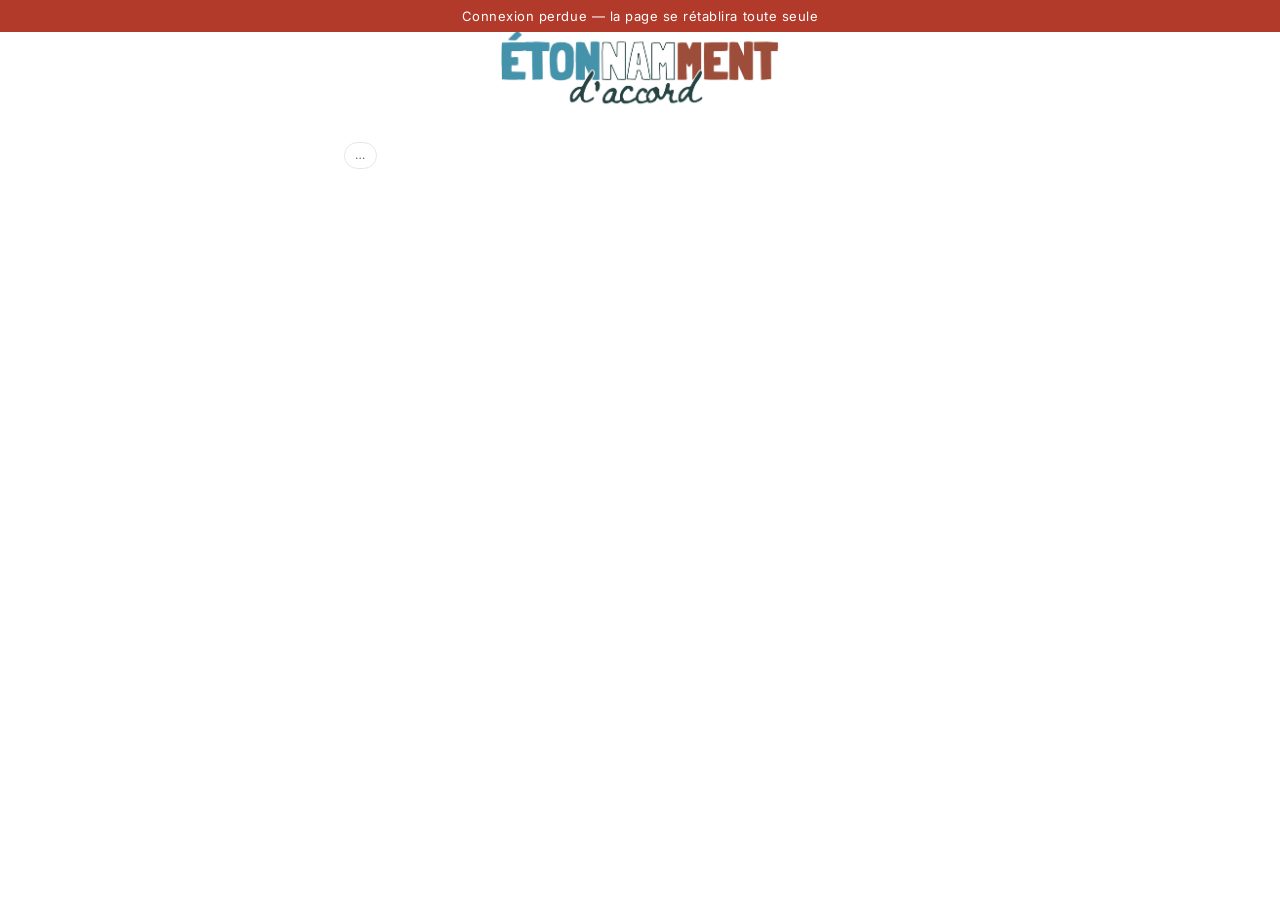
==== app/index.html @ 143c8925 "Use the real closing questions Annexe B, as supplied: four questions, three of them open. My five dr" ====
<!DOCTYPE html>
<html lang="fr">
<head>
  <meta charset="UTF-8" />
  <meta name="viewport" content="width=device-width, initial-scale=1.0" />
  <title>Étonnamment d'accord</title>
  <meta name="robots" content="noindex, nofollow" />

  <link rel="icon" type="image/png" sizes="32x32" href="assets/favicon-32.png" />
  <link rel="icon" type="image/png" sizes="64x64" href="assets/favicon-64.png" />
  <link rel="apple-touch-icon" href="assets/apple-touch-icon.png" />

  <link rel="preconnect" href="https://fonts.googleapis.com" />
  <link rel="preconnect" href="https://fonts.gstatic.com" crossorigin />
  <link href="https://fonts.googleapis.com/css2?family=Inter:wght@400;500;600&family=Londrina+Solid:wght@300;900&display=swap" rel="stylesheet" />
  <link rel="stylesheet" href="shared/base.css" />

  <style>
    .logo { width: min(60vw, 280px); height: auto; display: block; margin: 0 auto 28px; }
    .panel { display: none; }
    .panel.is-active { display: block; }
    .stage-name {
      display: inline-block;
      font-size: 12px;
      letter-spacing: .1em;
      text-transform: uppercase;
      color: var(--ink-muted);
      border: 1px solid var(--line);
      border-radius: 999px;
      padding: 3px 10px;
      margin-bottom: 16px;
    }
    .closed {
      border-left: 3px solid var(--accent);
      padding-left: 14px;
      color: var(--ink-muted);
    }

    /* ---- mission d'entrée ---- */
    .progress { height: 3px; background: var(--line); border-radius: 2px; margin-bottom: 20px; }
    .progress span { display: block; height: 100%; background: var(--accent); border-radius: 2px; transition: width .25s ease; }
    .step { font-size: 13px; letter-spacing: .08em; text-transform: uppercase; margin: 0 0 8px; }
    #qtext { font-size: clamp(22px, 5vw, 30px); line-height: 1.25; margin-bottom: 24px; }

    .options { display: grid; gap: 10px; }
    /* Cibles tactiles généreuses : on répond debout, en tenant son manteau. */
    .options button { text-align: left; padding: 16px 18px; font-size: 17px; }

    .nav { display: flex; align-items: center; gap: 14px; margin-top: 22px; min-height: 40px; }
    .nav button { padding: 8px 14px; font-size: 15px; }
    #prev[hidden] { display: none; }
    .saved { font-size: 14px; }

    /* ---- îlot ---- */
    .island-badge {
      position: fixed;
      right: 14px; bottom: 14px;
      z-index: 40;
      background: var(--accent);
      border-color: var(--accent);
      color: #fff;
      border-radius: 999px;
      padding: 10px 18px;
      font-size: 15px;
      box-shadow: 0 2px 10px rgba(0,0,0,.16);
    }
    .island-badge strong { font-size: 18px; margin-left: 4px; }
    .island-badge[hidden] { display: none; }

    .island-big {
      font-family: "Londrina Solid", sans-serif;
      font-weight: 900;
      font-size: clamp(96px, 40vw, 220px);
      line-height: 1;
      color: var(--accent);
      margin: 8px 0 16px;
    }
    .consigne {
      font-size: clamp(19px, 4.4vw, 26px);
      line-height: 1.35;
      border-left: 3px solid var(--accent);
      padding-left: 14px;
      margin: 18px 0 24px;
    }

    /* ---- propositions ---- */
    .prop {
      border: 1px solid var(--line);
      border-radius: var(--radius);
      padding: 16px;
      margin: 16px 0;
    }
    .prop h2 { font-size: 18px; margin-bottom: 12px; }
    .prop label { display: block; font-size: 14px; color: var(--ink-muted); margin: 12px 0 4px; }
    .prop input, .prop textarea {
      width: 100%;
      font: inherit;
      padding: 10px 12px;
      border: 1px solid var(--line);
      border-radius: 8px;
      background: #fff;
      color: var(--ink);
    }
    .prop textarea { min-height: 88px; resize: vertical; }
    .prop input:focus, .prop textarea:focus { outline: 2px solid var(--accent); outline-offset: -1px; }
    .prop-foot {
      display: flex; align-items: center; justify-content: space-between;
      gap: 12px; margin-top: 14px;
    }
    .count { font-size: 13px; color: var(--ink-muted); font-variant-numeric: tabular-nums; }
    .count.over { color: var(--warn); font-weight: 600; }
    .prop-state { font-size: 13px; color: var(--ink-muted); }
    .prop.locked { opacity: .7; }
    .prop.locked input, .prop.locked textarea { background: #FAFAF8; }

    /* ---- Vote (spec §1.5) ----
       Une carte à la fois. Le pouce doit atteindre les quatre boutons sans
       que l'énoncé sorte de l'écran : la carte grandit, la pile ne défile pas. */
    .vote-progress {
      display: flex;
      justify-content: space-between;
      align-items: baseline;
      font-size: 14px;
      color: var(--ink-muted);
      margin-bottom: 10px;
    }
    .card {
      border: 1px solid var(--line);
      border-radius: var(--radius);
      padding: 24px 20px;
      min-height: 190px;
      display: flex;
      align-items: center;
      justify-content: center;
      text-align: center;
      font-size: clamp(19px, 4.6vw, 24px);
      line-height: 1.35;
    }
    .vote-actions {
      display: grid;
      grid-template-columns: 1fr 1fr;
      gap: 10px;
      margin-top: 16px;
    }
    .vote-actions button { padding: 16px 12px; font-weight: 500; }
    /* « Passer » ne doit pas se cliquer par réflexe : il traverse la grille,
       en retrait, sous les trois avis. */
    .vote-actions .skip {
      grid-column: 1 / -1;
      color: var(--ink-muted);
      border-style: dashed;
    }
    .vote-note { margin-top: 14px; font-size: 14px; }

    /* ---- Clôture ----
       Les cinq questions tiennent sur un écran. À 21h15 les gens ont leur
       manteau sur le bras : un questionnaire qui défile ne se finit pas. */
    .fq { margin: 0 0 22px; }
    .fq-text { font-size: 16px; margin-bottom: 8px; }
    .fq-options { display: flex; flex-wrap: wrap; gap: 8px; }
    .fq-options button { padding: 9px 14px; }
    .fq textarea {
      width: 100%;
      font: inherit;
      min-height: 76px;
      padding: 10px 12px;
      border: 1px solid var(--line);
      border-radius: 8px;
      background: #fff;
      color: var(--ink);
      resize: vertical;
    }
    .fq textarea:focus { outline: 2px solid var(--accent); outline-offset: -1px; }
    .fq .count { font-size: 13px; color: var(--ink-muted); }
    #fbSend { margin-top: 4px; }
  </style>
</head>
<body>
  <div class="conn" id="conn"></div>

  <!-- Exigence §1.4 : le numéro d'îlot reste accessible depuis TOUS les
       écrans, pas seulement pendant la phase « îlots ». Quelqu'un qui revient
       des toilettes à 20h30 doit le retrouver sans naviguer. -->
  <button class="island-badge" id="islandBadge" hidden type="button">
    Îlot <strong id="islandBadgeN"></strong>
  </button>

  <main class="wrap">
    <img class="logo" src="assets/Main_Logo.png" alt="Étonnamment d'accord" />

    <span class="stage-name" id="stageName">…</span>

    <!-- Étape 1 de la spec : chaque panneau n'est qu'une coquille. Le contenu
         réel arrive aux étapes suivantes. Ce qu'on vérifie ici, c'est que le
         bon panneau s'affiche et qu'il change sans rechargement. -->

    <section class="panel" data-stage="accueil">
      <h1>Bienvenue</h1>
      <p>La soirée va commencer. Gardez cette page ouverte&nbsp;: elle se mettra à jour toute seule.</p>
    </section>

    <section class="panel" data-stage="mission">
      <p class="closed" data-when-closed="entry_open">La mission d'entrée est fermée pour le moment.</p>

      <div id="mission" hidden>
        <div class="progress"><span id="progressBar"></span></div>
        <p class="step muted" id="step"></p>
        <h1 id="qtext"></h1>
        <div class="options" id="options"></div>
        <div class="nav">
          <button id="prev" type="button">Retour</button>
          <span class="saved muted" id="saved"></span>
        </div>
      </div>

      <div id="missionDone" hidden>
        <h1>C'est noté</h1>
        <p>Merci. Gardez cette page ouverte&nbsp;: la suite s'affichera ici.</p>
      </div>
    </section>

    <section class="panel" data-stage="consigne">
      <h1>Trouvez quelqu'un qui…</h1>
      <p id="consigne" class="consigne"></p>
      <p class="muted">Puis rejoignez votre îlot.</p>
    </section>

    <section class="panel" data-stage="ilots">
      <p class="step muted">Votre îlot</p>
      <div class="island-big" id="islandBig">—</div>
      <p class="muted" id="islandHint">Rejoignez la table qui porte ce numéro.</p>
    </section>

    <section class="panel" data-stage="propositions">
      <h1>Vos propositions</h1>
      <p class="closed" data-when-closed="propositions_open">La saisie n'est pas encore ouverte.</p>
      <div id="propsWrap" hidden>
        <p class="muted">
          Deux propositions pour votre îlot. N'importe qui à votre table peut
          les écrire ou les corriger — le texte se synchronise entre vos
          téléphones.
        </p>
        <div id="props"></div>
      </div>
    </section>

    <section class="panel" data-stage="vote">
      <h1>Vote</h1>
      <p class="closed" data-when-closed="vote_open">Le vote n'est pas encore ouvert.</p>

      <div id="voteWrap" hidden>
        <div class="vote-progress">
          <span id="voteCount"></span>
          <span class="saved muted" id="voteSaved"></span>
        </div>
        <div class="card" id="voteCard"></div>
        <div class="vote-actions">
          <button type="button" data-vote="agree">D'accord</button>
          <button type="button" data-vote="disagree">Pas d'accord</button>
          <button type="button" data-vote="neutral">Motus</button>
          <button type="button" class="skip" data-vote="skip">Passer</button>
        </div>
        <p class="vote-note muted">
          «&nbsp;Motus&nbsp;» compte comme un avis neutre. «&nbsp;Passer&nbsp;»
          retire la carte sans compter.
        </p>
      </div>

      <div id="voteDone" hidden>
        <h2>Vous avez tout vu</h2>
        <p class="muted">Merci. Regardez l'écran&nbsp;: les résultats arrivent.</p>
      </div>
    </section>

    <section class="panel" data-stage="resultats">
      <h1>Regardez l'écran</h1>
      <p class="muted">Les résultats sont projetés dans la salle.</p>
    </section>

    <section class="panel" data-stage="cloture">
      <h1>Avant de partir</h1>
      <p class="closed" data-when-closed="feedback_open">Le questionnaire n'est pas encore ouvert.</p>

      <div id="fbWrap" hidden>
        <p class="muted">
          Quatre questions, deux minutes. Répondez à ce que vous voulez —
          rien n'est obligatoire. Vos réponses restent anonymes.
        </p>
        <div id="fbQuestions"></div>
        <button id="fbSend" type="button">Envoyer</button>
        <p class="saved muted" id="fbState"></p>
      </div>

      <div id="fbDone" hidden>
        <h2>Merci</h2>
        <p class="muted">
          C'est envoyé. Bonne soirée — et à bientôt sur
          <a href="https://etonnamment.fr">etonnamment.fr</a>.
        </p>
      </div>
    </section>
  </main>

  <script src="shared/pocketbase.umd.js"></script>
  <script src="shared/questions.js"></script>
  <script src="shared/app.js"></script>
  <script>
    var conn = document.getElementById('conn');
    var stageName = document.getElementById('stageName');
    var panels = Array.prototype.slice.call(document.querySelectorAll('.panel'));

    App.onStatus(function (status) {
      conn.dataset.status = status;
      conn.textContent = status === 'offline'
        ? 'Connexion perdue — la page se rétablira toute seule'
        : 'Connexion…';
    });

    App.onSession(function (s) {
      stageName.textContent = s.stage;

      panels.forEach(function (p) {
        p.classList.toggle('is-active', p.dataset.stage === s.stage);
      });

      // Un panneau peut être l'écran courant tout en étant fermé à l'écriture :
      // `stage` dit où l'on est, les booléens disent ce qui est permis (spec §3).
      document.querySelectorAll('[data-when-closed]').forEach(function (el) {
        el.hidden = s[el.dataset.whenClosed] === true;
      });

      /* Ce qui NE dépend pas de l'îlot est traité ici, en dehors de la
       * relecture de la fiche participant. Ces deux ouvertures y étaient
       * imbriquées : elles n'arrivaient donc que si `refreshParticipant()`
       * aboutissait, et son `.catch` avale les erreurs en silence. Un
       * hoquet de réseau à 21h15 et le questionnaire de clôture ne
       * s'affichait plus du tout, jusqu'au prochain changement de session —
       * que la régie peut mettre vingt minutes à provoquer. */
      if (s.vote_open && !voteLoaded && App.participant) {
        loadVote().then(watchVote);
      }
      // On construit le questionnaire même sans compte : mieux vaut des
      // questions à l'écran qu'un panneau vide. L'envoi, lui, exige le compte.
      if (s.feedback_open) openFeedback();

      // La régie peut déplacer quelqu'un d'îlot à la main : à chaque
      // changement de session on relit sa fiche, pour que le numéro affiché
      // sur le téléphone suive sans qu'on ait à recharger.
      if (App.participant) {
        App.refreshParticipant()
          .then(function (me) {
            if (!me) return;
            var moved = me.island !== myIsland;
            setIsland(me.island);
            if (moved) { propsBuilt = false; propRecords = []; }
            if (s.propositions_open && myIsland > 0) {
              propsWrap.hidden = false;
              loadProps().then(watchProps);
            }
          })
          .catch(function () { /* on garde le dernier numéro connu */ });
      }
    });

    /* ---- Mission d'entrée -------------------------------------------------
     * Une question par écran. Chaque réponse part immédiatement : si quelqu'un
     * abandonne à Q5, les quatre premières sont déjà en base (spec §1.2).
     * On reprend là où le participant s'était arrêté. */
    var missionEl = document.getElementById('mission');
    var doneEl = document.getElementById('missionDone');
    var qtext = document.getElementById('qtext');
    var optionsEl = document.getElementById('options');
    var stepEl = document.getElementById('step');
    var barEl = document.getElementById('progressBar');
    var prevBtn = document.getElementById('prev');
    var savedEl = document.getElementById('saved');

    var answers = {};   // question -> choice
    var index = 0;
    var ready = false;

    function firstUnanswered() {
      for (var i = 0; i < QUESTIONS.length; i++) {
        if (!answers[QUESTIONS[i].key]) return i;
      }
      return QUESTIONS.length;
    }

    function renderMission() {
      if (!ready) return;

      if (index >= QUESTIONS.length) {
        missionEl.hidden = true;
        doneEl.hidden = false;
        return;
      }
      missionEl.hidden = false;
      doneEl.hidden = true;

      var q = QUESTIONS[index];
      stepEl.textContent = 'Question ' + (index + 1) + ' sur ' + QUESTIONS.length;
      barEl.style.width = Math.round((index / QUESTIONS.length) * 100) + '%';
      qtext.textContent = q.text;
      prevBtn.hidden = index === 0;

      optionsEl.textContent = '';
      q.options.forEach(function (opt) {
        var b = document.createElement('button');
        b.type = 'button';
        b.textContent = opt.label;
        b.setAttribute('aria-pressed', String(answers[q.key] === opt.key));
        b.addEventListener('click', function () { choose(q, opt); });
        optionsEl.appendChild(b);
      });
    }

    function choose(q, opt) {
      answers[q.key] = opt.key;

      // On avance tout de suite. L'écriture réseau ne doit jamais faire
      // attendre quelqu'un debout dans un hall : en cas d'échec elle part
      // dans la file et sera rejouée (spec §7).
      App.saveAnswer(q.key, opt.key).then(function () {
        savedEl.textContent = App.pendingWrites
          ? App.pendingWrites + ' réponse(s) en attente d’envoi'
          : '';
      });

      index++;
      renderMission();

      if (index >= QUESTIONS.length) finish();
    }

    function finish() {
      App.pb.collection('participants')
        .update(App.participant.id, { entry_done: true })
        .catch(function (e) { console.warn('entry_done non enregistré', e); });

      // L'affectation est calculée par le serveur, dans une transaction : deux
      // personnes qui terminent en même temps ne peuvent pas déséquilibrer les
      // îlots (spec §5). Idempotent, donc sans risque à réessayer.
      App.assignIsland()
        .then(function (r) { setIsland(r.island); })
        .catch(function (e) { console.warn('îlot non attribué', e); });
    }

    /* ---- Îlot ------------------------------------------------------------ */
    var islandBadge = document.getElementById('islandBadge');
    var islandBadgeN = document.getElementById('islandBadgeN');
    var islandBig = document.getElementById('islandBig');
    var consigneEl = document.getElementById('consigne');
    var myIsland = 0;

    function setIsland(n) {
      myIsland = n || 0;
      islandBadge.hidden = !(myIsland > 0);
      islandBadgeN.textContent = myIsland || '';
      islandBig.textContent = myIsland || '—';
    }

    // Appuyer sur la pastille amène à l'écran d'îlot en grand.
    islandBadge.addEventListener('click', function () {
      panels.forEach(function (p) {
        p.classList.toggle('is-active', p.dataset.stage === 'ilots');
      });
    });

    /* La consigne de rencontre est calculée côté client, sans rien stocker :
     * on tire Q2 ou Q6 et on affiche la réponse donnée (spec §6.2). */
    function renderConsigne() {
      var pool = CONSIGNE_QUESTIONS.filter(function (k) { return answers[k]; });
      if (!pool.length) {
        consigneEl.textContent = '…a répondu autrement que vous.';
        return;
      }
      var key = pool[Math.floor(Math.random() * pool.length)];
      var q = questionByKey(key);
      var chosen = q.options.filter(function (o) { return o.key === answers[key]; })[0];
      consigneEl.textContent = '…a répondu « ' + (chosen ? chosen.label : '?') +
        ' » comme vous à : ' + q.text;
    }

    function questionByKey(key) {
      for (var i = 0; i < QUESTIONS.length; i++) {
        if (QUESTIONS[i].key === key) return QUESTIONS[i];
      }
      return null;
    }

    prevBtn.addEventListener('click', function () {
      if (index > 0) { index--; renderMission(); }
    });

    App.ensureParticipant()
      .then(function (me) {
        setIsland(me.island);
        return App.loadAnswers();
      })
      .then(function (existing) {
        answers = existing;
        index = firstUnanswered();
        ready = true;
        renderMission();
        renderConsigne();
        App.flushQueue();

        // Déjà arrivé au bout lors d'une visite précédente mais sans îlot
        // (mission finie hors ligne, ou hook indisponible) : on rattrape.
        if (index >= QUESTIONS.length && !myIsland) {
          App.assignIsland()
            .then(function (r) { setIsland(r.island); })
            .catch(function () { /* la régie peut toujours affecter à la main */ });
        }
      })
      .catch(function (err) {
        console.error('identité impossible', err);
        stepEl.textContent = '';
        qtext.textContent = 'Connexion impossible';
        optionsEl.textContent = '';
        missionEl.hidden = false;
        savedEl.textContent = 'Rechargez la page dans un instant.';
      });

    /* ---- Propositions -----------------------------------------------------
     * Pas de rôle « rapporteur » (spec §6.1) : tout l'îlot peut écrire. Deux
     * téléphones sur la même proposition, c'est donc normal — d'où la
     * synchronisation en direct, et la règle de ne jamais écraser un champ
     * que quelqu'un est en train de remplir. */
    var MAX_DESC = 300;
    var PROP_SLOTS = 2;

    var propsWrap = document.getElementById('propsWrap');
    var propsEl = document.getElementById('props');
    var propRecords = [];        // enregistrements de mon îlot
    var propsBuilt = false;
    var saveTimers = {};

    function propFields(slot) {
      return {
        problem: document.getElementById('p' + slot + 'problem'),
        description: document.getElementById('p' + slot + 'desc'),
        effect: document.getElementById('p' + slot + 'effect'),
        count: document.getElementById('p' + slot + 'count'),
        state: document.getElementById('p' + slot + 'state'),
        box: document.getElementById('p' + slot + 'box')
      };
    }

    function buildProps() {
      if (propsBuilt) return;
      propsBuilt = true;
      propsEl.textContent = '';

      for (var s = 0; s < PROP_SLOTS; s++) {
        var box = document.createElement('div');
        box.className = 'prop';
        box.id = 'p' + s + 'box';
        box.innerHTML =
          '<h2>Proposition ' + (s + 1) + '</h2>' +
          '<label for="p' + s + 'problem">Le problème visé</label>' +
          '<input id="p' + s + 'problem" type="text" maxlength="200" />' +
          '<label for="p' + s + 'desc">La proposition, en deux phrases</label>' +
          '<textarea id="p' + s + 'desc" maxlength="' + MAX_DESC + '"></textarea>' +
          '<label for="p' + s + 'effect">L’effet attendu</label>' +
          '<input id="p' + s + 'effect" type="text" maxlength="200" />' +
          '<div class="prop-foot">' +
            '<span class="prop-state" id="p' + s + 'state"></span>' +
            '<span class="count" id="p' + s + 'count"></span>' +
          '</div>';
        propsEl.appendChild(box);
      }

      for (var i = 0; i < PROP_SLOTS; i++) bindProp(i);
    }

    function bindProp(slot) {
      var f = propFields(slot);

      function onInput() {
        var len = f.description.value.length;
        f.count.textContent = len + ' / ' + MAX_DESC;
        f.count.classList.toggle('over', len >= MAX_DESC);

        // Débounce : on écrit pendant qu'on tape, mais pas à chaque lettre.
        if (saveTimers[slot]) clearTimeout(saveTimers[slot]);
        f.state.textContent = 'modification en cours…';
        saveTimers[slot] = setTimeout(function () { saveProp(slot); }, 800);
      }

      [f.problem, f.description, f.effect].forEach(function (el) {
        el.addEventListener('input', onInput);
      });
    }

    function saveProp(slot) {
      var f = propFields(slot);
      var data = {
        island: myIsland,
        problem: f.problem.value,
        description: f.description.value,
        effect: f.effect.value
      };
      var existing = propRecords[slot];

      var op = existing
        ? App.pb.collection('propositions').update(existing.id, data)
        : App.pb.collection('propositions').create(
            Object.assign({ status: 'draft' }, data));

      return op.then(function (rec) {
        propRecords[slot] = rec;
        f.state.textContent = 'enregistré';
      }).catch(function (e) {
        f.state.textContent = 'non enregistré — la saisie est peut-être fermée';
        console.warn('proposition non enregistrée', e);
      });
    }

    function fillProp(slot, rec) {
      var f = propFields(slot);
      if (!f.problem) return;

      // Ne jamais écraser le champ que quelqu'un est en train de remplir :
      // deux personnes du même îlot peuvent écrire en même temps.
      [['problem', f.problem], ['description', f.description], ['effect', f.effect]]
        .forEach(function (pair) {
          var el = pair[1];
          if (document.activeElement === el) return;
          var v = rec ? (rec[pair[0]] || '') : '';
          if (el.value !== v) el.value = v;
        });

      var locked = rec && rec.status !== 'draft';
      f.box.classList.toggle('locked', !!locked);
      [f.problem, f.description, f.effect].forEach(function (el) { el.disabled = !!locked; });

      f.count.textContent = f.description.value.length + ' / ' + MAX_DESC;
      f.state.textContent = !rec ? ''
        : rec.status === 'validated' ? 'retenue par la régie'
        : rec.status === 'rejected' ? 'écartée'
        : 'enregistré';
    }

    function loadProps() {
      if (!(myIsland > 0)) return Promise.resolve();
      return App.pb.collection('propositions').getFullList({
        filter: 'island = ' + myIsland,
        sort: 'created',
        requestKey: null
      }).then(function (rows) {
        propRecords = rows.slice(0, PROP_SLOTS);
        buildProps();
        for (var s = 0; s < PROP_SLOTS; s++) fillProp(s, propRecords[s]);
      }).catch(function (e) {
        console.warn('propositions illisibles', e);
      });
    }

    var propsSubscribed = false;
    function watchProps() {
      if (propsSubscribed) return;
      propsSubscribed = true;
      App.pb.collection('propositions').subscribe('*', function () {
        loadProps();
      }).catch(function (e) { console.warn('abonnement propositions refusé', e); });
    }

    /* ---- Vote -------------------------------------------------------------
     * Une pile de cartes, une carte à la fois, quatre issues. `skip` est
     * enregistré comme les autres pour ne pas re-servir la carte (spec §6.3),
     * mais il est exclu des agrégats côté vue.
     *
     * L'ordre des cartes est propre à chaque participant. Deux raisons : les
     * énoncés ne se remplissent pas tous par le début, et personne ne voit ses
     * voisins voter dans le même ordre.
     *
     * L'ordre vient d'une clé calculée par carte, hash(id du participant + id
     * de l'énoncé), et non d'un mélange de la liste. C'est ce qui le rend
     * stable : un rechargement ne rebat pas la pile, et surtout, un énoncé
     * validé par la régie APRÈS l'ouverture du vote vient s'insérer à sa place
     * sans déplacer les cartes déjà vues. Un mélange par graine, lui, change
     * toute la permutation dès que la liste s'allonge. */
    var voteWrap = document.getElementById('voteWrap');
    var voteDone = document.getElementById('voteDone');
    var voteCard = document.getElementById('voteCard');
    var voteCount = document.getElementById('voteCount');
    var voteSaved = document.getElementById('voteSaved');
    var voteBtns = Array.prototype.slice.call(
      document.querySelectorAll('[data-vote]'));

    var statements = [];      // tous les énoncés actifs, dans l'ordre du participant
    var myVotes = {};         // statement id -> valeur déjà émise
    var voteLoaded = false;

    // Générateur déterministe : même participant, même ordre, à chaque visite.
    function seedFrom(str) {
      var h = 2166136261;
      for (var i = 0; i < str.length; i++) {
        h ^= str.charCodeAt(i);
        h = Math.imul(h, 16777619);
      }
      return h >>> 0;
    }

    function orderFor(list, meId) {
      return list.slice().sort(function (a, b) {
        var ka = seedFrom(meId + a.id), kb = seedFrom(meId + b.id);
        // Égalité de hash : on retombe sur l'id, pour un ordre total.
        return ka - kb || (a.id < b.id ? -1 : 1);
      });
    }

    function pending() {
      return statements.filter(function (st) { return !myVotes[st.id]; });
    }

    function renderVote() {
      if (!voteLoaded) return;

      var left = pending();
      var seen = statements.length - left.length;

      voteWrap.hidden = left.length === 0;
      voteDone.hidden = left.length !== 0;

      if (!left.length) return;

      voteCard.textContent = left[0].text;
      voteCount.textContent = (seen + 1) + ' / ' + statements.length;
      voteBtns.forEach(function (b) { b.disabled = false; });
    }

    function castVote(value) {
      var left = pending();
      if (!left.length) return;
      var st = left[0];

      // On avance tout de suite : l'écriture peut partir en file, la carte
      // suivante ne doit jamais attendre le réseau (spec §7).
      myVotes[st.id] = value;
      voteBtns.forEach(function (b) { b.disabled = true; });
      renderVote();

      App.saveVote(st.id, value).then(function () {
        voteSaved.textContent = App.pendingWrites
          ? App.pendingWrites + ' en attente d’envoi'
          : '';
      });
    }

    voteBtns.forEach(function (b) {
      b.addEventListener('click', function () { castVote(b.dataset.vote); });
    });

    function loadVote() {
      return Promise.all([App.loadStatements(), App.loadVotes()])
        .then(function (r) {
          var me = App.participant;
          statements = orderFor(r[0], me ? me.id : 'x');
          myVotes = r[1];
          voteLoaded = true;
          renderVote();
        })
        .catch(function (e) {
          // `statements` n'est lisible que si vote_open est vrai : avant
          // l'ouverture, cet échec est normal et silencieux.
          console.warn('énoncés illisibles', e);
        });
    }

    /* La régie peut valider une proposition après l'ouverture du vote. On
     * relit la liste, en gardant l'ordre déjà tiré pour les cartes connues :
     * le nouvel énoncé s'insère, la pile en cours ne se rebat pas. */
    var voteSubscribed = false;
    function watchVote() {
      if (voteSubscribed) return;
      voteSubscribed = true;
      App.pb.collection('statements').subscribe('*', function () {
        loadVote();
      }).catch(function (e) { console.warn('abonnement énoncés refusé', e); });
    }

    /* ---- Clôture ----------------------------------------------------------
     * Les questions de l'annexe B sur un seul écran. Un seul enregistrement
     * par participant, `answers` en json.
     *
     * Deux filets plutôt qu'un : chaque réponse part dès qu'elle est donnée,
     * ET le bouton « Envoyer » renvoie l'objet complet. Quelqu'un qui répond à
     * trois questions puis s'en va laisse donc trois réponses en base plutôt
     * que rien — c'est le même choix qu'à la mission d'entrée, et à 21h15 il
     * compte davantage : une partie de la salle est déjà debout. */
    var fbWrap = document.getElementById('fbWrap');
    var fbDone = document.getElementById('fbDone');
    var fbQuestions = document.getElementById('fbQuestions');
    var fbSend = document.getElementById('fbSend');
    var fbState = document.getElementById('fbState');

    var fbAnswers = {};
    var fbBuilt = false;
    var fbTimer = null;

    function fbSave(immediate) {
      if (fbTimer) { clearTimeout(fbTimer); fbTimer = null; }
      var go = function () {
        fbState.textContent = 'enregistrement…';
        return App.saveFeedback(fbAnswers).then(function () {
          fbState.textContent = App.pendingWrites
            ? 'en attente de réseau — ne fermez pas cette page'
            : 'enregistré';
        });
      };
      if (immediate) return go();
      // Le texte libre s'écrit lettre par lettre : on attend une pause.
      fbTimer = setTimeout(go, 800);
      return Promise.resolve();
    }

    function buildFeedback() {
      if (fbBuilt) return;
      fbBuilt = true;

      FEEDBACK.forEach(function (q) {
        var box = document.createElement('div');
        box.className = 'fq';

        var text = document.createElement('div');
        text.className = 'fq-text';
        text.textContent = q.text;
        box.appendChild(text);

        if (q.type === 'text') {
          var ta = document.createElement('textarea');
          ta.maxLength = q.max || 400;
          ta.placeholder = q.placeholder || '';
          var count = document.createElement('div');
          count.className = 'count';
          ta.addEventListener('input', function () {
            fbAnswers[q.key] = ta.value;
            count.textContent = ta.value.length + ' / ' + ta.maxLength;
            fbSave(false);
          });
          box.appendChild(ta);
          box.appendChild(count);
        } else {
          var opts = document.createElement('div');
          opts.className = 'fq-options';
          q.options.forEach(function (o) {
            var b = document.createElement('button');
            b.type = 'button';
            b.textContent = o.label;
            b.setAttribute('aria-pressed', 'false');
            b.addEventListener('click', function () {
              fbAnswers[q.key] = o.key;
              Array.prototype.forEach.call(opts.children, function (el) {
                el.setAttribute('aria-pressed', el === b ? 'true' : 'false');
              });
              fbSave(true);
            });
            opts.appendChild(b);
          });
          box.appendChild(opts);
        }

        fbQuestions.appendChild(box);
      });
    }

    fbSend.addEventListener('click', function () {
      fbSend.disabled = true;
      fbSave(true).then(function () {
        fbWrap.hidden = true;
        fbDone.hidden = false;
      });
    });

    function openFeedback() {
      buildFeedback();
      // Déjà envoyé depuis ce navigateur : on ne redemande pas. Le
      // participant ne peut pas relire sa réponse (règle réservée à la régie),
      // donc on ne peut ni la pré-remplir ni la corriger après coup.
      if (App.feedbackSent) {
        fbWrap.hidden = true;
        fbDone.hidden = false;
        return;
      }
      fbWrap.hidden = false;
      fbDone.hidden = true;
    }

    App.start();
  </script>
</body>
</html>
---- app/shared/base.css ----
/* Étonnamment d'accord — socle commun aux trois surfaces.
 * Palette reprise de la vitrine : le corail vient du lettrage « d'accord ». */

:root {
  --bg:        #FFFFFF;
  --ink:       #141414;
  --ink-muted: #6B6B6B;
  --line:      #E6E6E6;
  --accent:    #EE5340;
  --accent-hi: #D8412F;
  --ok:        #2E7D5B;
  --warn:      #B23A2B;
  --radius:    10px;
}

* { box-sizing: border-box; }

body {
  margin: 0;
  min-height: 100vh;
  background: var(--bg);
  color: var(--ink);
  font-family: "Inter", system-ui, -apple-system, sans-serif;
  font-size: 17px;
  line-height: 1.55;
  -webkit-font-smoothing: antialiased;
}

.wrap {
  width: 100%;
  max-width: 640px;
  margin: 0 auto;
  padding: 24px;
}

h1, h2 { font-family: "Londrina Solid", sans-serif; font-weight: 900; margin: 0 0 12px; }
h1 { font-size: clamp(28px, 6vw, 40px); }
h2 { font-size: clamp(20px, 4vw, 26px); }

.muted { color: var(--ink-muted); }

button {
  font: inherit;
  cursor: pointer;
  border: 1px solid var(--line);
  background: #fff;
  color: var(--ink);
  border-radius: var(--radius);
  padding: 10px 16px;
  transition: border-color .15s ease, background .15s ease;
}
button:hover { border-color: var(--accent); }
button[aria-pressed="true"] {
  background: var(--accent);
  border-color: var(--accent);
  color: #fff;
}
button:disabled { opacity: .45; cursor: not-allowed; }

/* ---- Bandeau d'état de connexion ------------------------------------------
 * Discret quand tout va bien, impossible à manquer quand ça ne va pas. */
.conn {
  position: fixed;
  top: 0; left: 0; right: 0;
  z-index: 50;
  padding: 6px 12px;
  text-align: center;
  font-size: 13px;
  letter-spacing: .04em;
  color: #fff;
  transform: translateY(-100%);
  transition: transform .2s ease;
}
.conn[data-status="offline"]    { background: var(--warn);   transform: none; }
.conn[data-status="connecting"] { background: var(--ink-muted); transform: none; }
/* 'live' : le bandeau se rétracte, on ne décore pas le succès. */
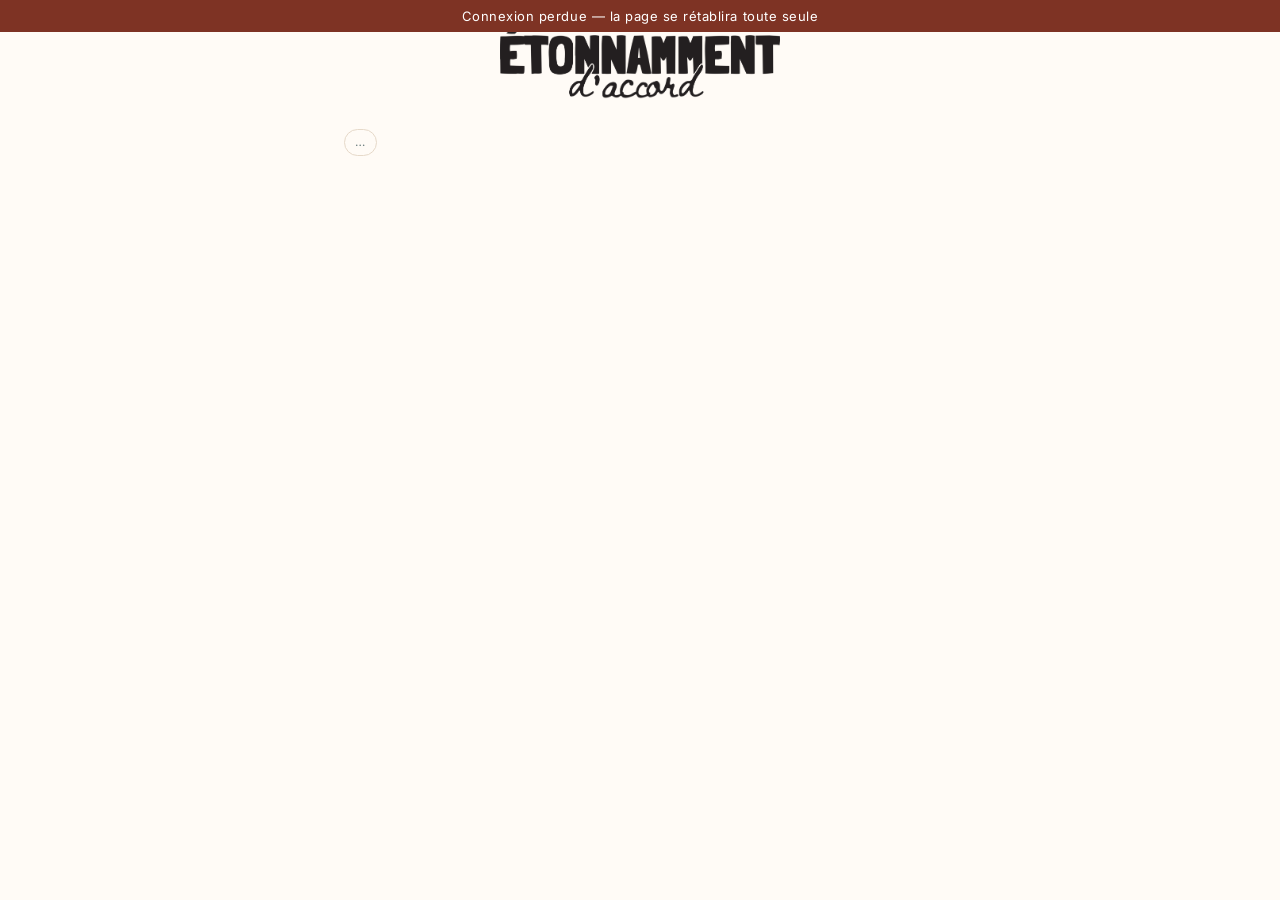
==== commit 40ff47c4: "Apply brand colors, add matching/download UI, restructure régie tabs - Brand color palette applied a" ====
--- a/app/index.html
+++ b/app/index.html
@@ -52,6 +52,7 @@
     .saved { font-size: 14px; }
 
     /* ---- îlot ---- */
+    [data-stage="ilots"] { text-align: center; }
     .island-badge {
       position: fixed;
       right: 14px; bottom: 14px;
@@ -67,6 +68,50 @@
     .island-badge strong { font-size: 18px; margin-left: 4px; }
     .island-badge[hidden] { display: none; }
 
+    .participant-id {
+      position: fixed;
+      left: 0; right: 0; bottom: 2px;
+      z-index: 30;
+      text-align: center;
+      font-size: 10px;
+      letter-spacing: .04em;
+      color: var(--ink-muted);
+      opacity: .55;
+      pointer-events: none;
+    }
+    .participant-id[hidden] { display: none; }
+
+    /* ---- appariement par couleur (consigne) ----
+       Fond en aplat de la couleur de la paire : luminosité toujours
+       modérée côté serveur (server/pb_hooks/assign-matching.pb.js), donc
+       le texte blanc reste lisible sans calcul de contraste ici. */
+    .matching-overlay {
+      position: fixed;
+      inset: 0;
+      z-index: 90;
+      display: flex;
+      flex-direction: column;
+      align-items: center;
+      justify-content: center;
+      gap: 18px;
+      padding: 24px;
+      text-align: center;
+      color: #fff;
+    }
+    .matching-overlay[hidden] { display: none; }
+    .matching-code {
+      font-family: "Londrina Solid", sans-serif;
+      font-weight: 900;
+      font-size: clamp(52px, 18vw, 110px);
+      letter-spacing: .06em;
+      text-shadow: 0 2px 14px rgba(0,0,0,.3);
+    }
+    .matching-hint {
+      font-size: clamp(15px, 4.2vw, 20px);
+      opacity: .92;
+      max-width: 36ch;
+    }
+
     .island-big {
       font-family: "Londrina Solid", sans-serif;
       font-weight: 900;
@@ -75,6 +120,8 @@
       color: var(--accent);
       margin: 8px 0 16px;
     }
+    .island-art { display: block; width: min(70vw, 260px); height: auto; margin: 20px auto 0; }
+    .accueil-art { display: block; max-width: 85%; max-height: 55vh; width: auto; height: auto; margin: 28px auto 0; border-radius: var(--radius); }
     .consigne {
       font-size: clamp(19px, 4.4vw, 26px);
       line-height: 1.35;
@@ -89,7 +136,11 @@
       border-radius: var(--radius);
       padding: 16px;
       margin: 16px 0;
-    }
+      transition: border-color .3s ease, background .3s ease;
+    }
+    /* Flash bref au moment où l'enregistrement aboutit — la petite ligne de
+       texte en bas de carte se manque facilement, ce cadre non. */
+    .prop.just-saved { border-color: var(--ok); background: #F2F8FA; }
     .prop h2 { font-size: 18px; margin-bottom: 12px; }
     .prop label { display: block; font-size: 14px; color: var(--ink-muted); margin: 12px 0 4px; }
     .prop input, .prop textarea {
@@ -110,8 +161,9 @@
     .count { font-size: 13px; color: var(--ink-muted); font-variant-numeric: tabular-nums; }
     .count.over { color: var(--warn); font-weight: 600; }
     .prop-state { font-size: 13px; color: var(--ink-muted); }
+    .prop-state.ok { color: var(--ok); font-weight: 600; }
     .prop.locked { opacity: .7; }
-    .prop.locked input, .prop.locked textarea { background: #FAFAF8; }
+    .prop.locked input, .prop.locked textarea { background: #F6EEE3; }
 
     /* ---- Vote (spec §1.5) ----
        Une carte à la fois. Le pouce doit atteindre les quatre boutons sans
@@ -142,7 +194,18 @@
       gap: 10px;
       margin-top: 16px;
     }
-    .vote-actions button { padding: 16px 12px; font-weight: 500; }
+    .vote-actions button { padding: 16px 12px; font-weight: 500; display: flex; flex-direction: column; align-items: center; gap: 6px; }
+    .vote-actions button img { width: 34px; height: 34px; object-fit: contain; }
+    /* Motus n'est pas un troisième choix à égalité avec les deux autres :
+       spec §1.5, « un avis neutre », pas un avis médian — il prend toute la
+       largeur, en plus grand, pour ne pas se confondre avec un simple
+       troisième bouton. */
+    .vote-actions button[data-vote="neutral"] {
+      grid-column: 1 / -1;
+      padding: 26px 12px;
+      font-size: 1.15em;
+    }
+    .vote-actions button[data-vote="neutral"] img { width: 68px; height: 68px; }
     /* « Passer » ne doit pas se cliquer par réflexe : il traverse la grille,
        en retrait, sous les trois avis. */
     .vote-actions .skip {
@@ -173,6 +236,71 @@
     .fq textarea:focus { outline: 2px solid var(--accent); outline-offset: -1px; }
     .fq .count { font-size: 13px; color: var(--ink-muted); }
     #fbSend { margin-top: 4px; }
+    .feedback-art { display: block; max-width: 90%; max-height: 52vh; width: auto; height: auto; margin: 0 auto 20px; }
+
+    /* ---- liens de bas de page (clôture) ---- */
+    .fblinks {
+      display: flex;
+      gap: 12px;
+      margin-top: 28px;
+      padding-top: 20px;
+      border-top: 1px solid var(--line);
+    }
+    .fblink {
+      flex: 1;
+      display: flex;
+      flex-direction: column;
+      align-items: center;
+      gap: 8px;
+      padding: 14px 10px;
+      border: 1px solid var(--line);
+      border-radius: var(--radius);
+      /* Les deux <a> n'ont pas de fond propre (ils laissent voir --bg au
+         travers) ; le <button> « Télécharger » hérite lui du bouton
+         générique de base.css (background: #fff, blanc pur). Explicite ici
+         pour que les trois cartes montrent exactement la même couleur,
+         quel que soit l'élément HTML sous-jacent. */
+      background: var(--bg);
+      color: var(--ink);
+      text-decoration: none;
+      font-size: 14px;
+      text-align: center;
+    }
+    .fblink:hover { border-color: var(--accent); }
+    .fblink img { width: 32px; height: 32px; object-fit: contain; }
+
+    /* ---- image plein écran (bouton « Télécharger ») ----
+       Pas de téléchargement forcé : sur mobile, un <a download> est peu
+       fiable (Safari/PWA l'ignorent souvent). On affiche l'image en plein
+       cadre et on laisse le geste natif « appui long → enregistrer »
+       faire le travail — c'est ce qui marche partout. */
+    .image-overlay {
+      position: fixed;
+      inset: 0;
+      z-index: 95;
+      background: rgba(20, 20, 20, .92);
+      display: flex;
+      flex-direction: column;
+      align-items: center;
+      justify-content: center;
+      gap: 16px;
+      padding: 24px;
+    }
+    .image-overlay[hidden] { display: none; }
+    .image-overlay img {
+      max-width: 100%;
+      max-height: 78vh;
+      border-radius: 8px;
+      box-shadow: 0 8px 30px rgba(0, 0, 0, .4);
+    }
+    .image-overlay p {
+      color: #fff;
+      font-size: 13px;
+      opacity: .85;
+      text-align: center;
+      max-width: 32ch;
+      margin: 0;
+    }
   </style>
 </head>
 <body>
@@ -185,6 +313,26 @@
     Îlot <strong id="islandBadgeN"></strong>
   </button>
 
+  <!-- Discret à dessein : sert à la régie pour retrouver quelqu'un en cas de
+       souci (paire cassée, îlot égaré) — pas fait pour attirer l'œil du
+       participant. Même code que shortName() dans regie.html, pour que ce
+       qu'on lit ici corresponde directement à ce que la régie voit dans son
+       roster. -->
+  <div class="participant-id" id="participantId" hidden></div>
+
+  <!-- Appariement par couleur (stage consigne) : prend TOUT l'écran, logo et
+       bandeau de connexion compris — c'est une carte à montrer dans la
+       salle, pas un panneau parmi d'autres. -->
+  <div id="matchingOverlay" class="matching-overlay" hidden>
+    <div class="matching-code" id="matchingCode"></div>
+    <p class="matching-hint" id="matchingHint">Trouvez la personne qui a la même couleur.</p>
+  </div>
+
+  <div id="downloadOverlay" class="image-overlay" hidden>
+    <img src="assets/Etonnamment d'accord.png" alt="Étonnamment d'accord" />
+    <p>Appuyez longuement sur l'image pour l'enregistrer — touchez ailleurs pour fermer.</p>
+  </div>
+
   <main class="wrap">
     <img class="logo" src="assets/Main_Logo.png" alt="Étonnamment d'accord" />
 
@@ -197,6 +345,7 @@
     <section class="panel" data-stage="accueil">
       <h1>Bienvenue</h1>
       <p>La soirée va commencer. Gardez cette page ouverte&nbsp;: elle se mettra à jour toute seule.</p>
+      <img class="accueil-art" src="assets/accueil.png" alt="" />
     </section>
 
     <section class="panel" data-stage="mission">
@@ -229,6 +378,7 @@
       <p class="step muted">Votre îlot</p>
       <div class="island-big" id="islandBig">—</div>
       <p class="muted" id="islandHint">Rejoignez la table qui porte ce numéro.</p>
+      <img class="island-art" src="assets/Island 3.png" alt="" />
     </section>
 
     <section class="panel" data-stage="propositions">
@@ -255,9 +405,9 @@
         </div>
         <div class="card" id="voteCard"></div>
         <div class="vote-actions">
-          <button type="button" data-vote="agree">D'accord</button>
-          <button type="button" data-vote="disagree">Pas d'accord</button>
-          <button type="button" data-vote="neutral">Motus</button>
+          <button type="button" data-vote="agree"><img src="assets/Vote - Yes.png" alt="" /><span>D'accord</span></button>
+          <button type="button" data-vote="disagree"><img src="assets/Vote - No.png" alt="" /><span>Pas d'accord</span></button>
+          <button type="button" data-vote="neutral"><img src="assets/Vote - Motus.png" alt="" /><span>Motus</span></button>
           <button type="button" class="skip" data-vote="skip">Passer</button>
         </div>
         <p class="vote-note muted">
@@ -278,13 +428,15 @@
     </section>
 
     <section class="panel" data-stage="cloture">
+      <img class="feedback-art" src="assets/feedback.png" alt="" />
       <h1>Avant de partir</h1>
       <p class="closed" data-when-closed="feedback_open">Le questionnaire n'est pas encore ouvert.</p>
 
       <div id="fbWrap" hidden>
         <p class="muted">
-          Quatre questions, deux minutes. Répondez à ce que vous voulez —
-          rien n'est obligatoire. Vos réponses restent anonymes.
+          Six questions, deux minutes — les deux premières d'un seul doigt.
+          Répondez à ce que vous voulez, rien n'est obligatoire. Vos réponses
+          restent anonymes.
         </p>
         <div id="fbQuestions"></div>
         <button id="fbSend" type="button">Envoyer</button>
@@ -298,6 +450,21 @@
           <a href="https://etonnamment.fr">etonnamment.fr</a>.
         </p>
       </div>
+
+      <div class="fblinks">
+        <a class="fblink" href="https://etonnamment.fr" target="_blank" rel="noopener">
+          <img src="assets/Square logo.png" alt="" />
+          <span>Notre site</span>
+        </a>
+        <button class="fblink" type="button" id="downloadArtBtn">
+          <img src="assets/Download.png" alt="" />
+          <span>Notre déclaration d'aujourd'hui</span>
+        </button>
+        <a class="fblink" href="https://www.instagram.com/nuances_org" target="_blank" rel="noopener">
+          <img src="assets/instagram.png" alt="" />
+          <span>Sur les réseaux</span>
+        </a>
+      </div>
     </section>
   </main>
 
@@ -308,6 +475,52 @@
     var conn = document.getElementById('conn');
     var stageName = document.getElementById('stageName');
     var panels = Array.prototype.slice.call(document.querySelectorAll('.panel'));
+
+    /* ---- appariement par couleur (consigne) ---------------------------
+     * Pas de nouvel écran dans la machine à états : ça reste le stage
+     * « consigne », juste recouvert par cet overlay tant que la régie a
+     * ouvert l'appariement. `me.pair_color`/`me.pair_code` arrivent via
+     * App.refreshParticipant(), déjà appelé à chaque session (spec §3 —
+     * même plomberie que pour l'îlot, rien de nouveau à interroger). */
+    var matchingOverlay = document.getElementById('matchingOverlay');
+    var matchingCode = document.getElementById('matchingCode');
+    var matchingHint = document.getElementById('matchingHint');
+
+    // Même règle que shortName() dans regie.html : les 4 derniers
+    // caractères du username généré, pour que régie et participant lisent
+    // exactement la même chaîne sans conversion mentale.
+    var participantIdEl = document.getElementById('participantId');
+    function shortName(u) {
+      return u.length > 8 ? u.slice(-4) : u;
+    }
+    function updateParticipantId(me) {
+      if (!me || !me.username) { participantIdEl.hidden = true; return; }
+      participantIdEl.textContent = 'ID ' + shortName(me.username);
+      participantIdEl.hidden = false;
+    }
+
+    function updateMatching(s, me) {
+      var show = s.stage === 'consigne' && s.matching_open === true &&
+        s.matching_view && s.matching_view !== 'idle';
+
+      if (!show || !me) {
+        matchingOverlay.hidden = true;
+        return;
+      }
+
+      if (me.pair_color) {
+        matchingOverlay.style.backgroundColor = me.pair_color;
+        matchingCode.textContent = me.pair_code || '';
+        matchingHint.textContent = 'Trouvez la personne qui a la même couleur.';
+      } else {
+        // Nombre impair de participants, ou pas encore appariable : plutôt
+        // qu'un écran qui a l'air cassé, on dit d'aller voir la régie.
+        matchingOverlay.style.backgroundColor = '#294f51';
+        matchingCode.textContent = '';
+        matchingHint.textContent = 'Pas encore de paire — allez voir la régie.';
+      }
+      matchingOverlay.hidden = false;
+    }
 
     App.onStatus(function (status) {
       conn.dataset.status = status;
@@ -357,8 +570,13 @@
               propsWrap.hidden = false;
               loadProps().then(watchProps);
             }
+            updateMatching(s, me);
+            updateParticipantId(me);
           })
           .catch(function () { /* on garde le dernier numéro connu */ });
+      } else {
+        updateMatching(s, null);
+        updateParticipantId(null);
       }
     });
 
@@ -433,13 +651,14 @@
     }
 
     function finish() {
-      App.pb.collection('participants')
-        .update(App.participant.id, { entry_done: true })
-        .catch(function (e) { console.warn('entry_done non enregistré', e); });
-
-      // L'affectation est calculée par le serveur, dans une transaction : deux
-      // personnes qui terminent en même temps ne peuvent pas déséquilibrer les
-      // îlots (spec §5). Idempotent, donc sans risque à réessayer.
+      /* `entry_done` n'est plus écrit ici. Il l'était par le participant, ce
+       * qui obligeait à laisser l'update de `participants` ouvert — et un
+       * update ouvert, c'est aussi `island` modifiable, donc chacun qui
+       * choisit sa table. Le hook s'en charge maintenant, côté serveur.
+       *
+       * L'affectation est calculée par le serveur, dans une transaction : deux
+       * personnes qui terminent en même temps ne peuvent pas déséquilibrer les
+       * îlots (spec §5). Idempotent, donc sans risque à réessayer. */
       App.assignIsland()
         .then(function (r) { setIsland(r.island); })
         .catch(function (e) { console.warn('îlot non attribué', e); });
@@ -585,6 +804,8 @@
         // Débounce : on écrit pendant qu'on tape, mais pas à chaque lettre.
         if (saveTimers[slot]) clearTimeout(saveTimers[slot]);
         f.state.textContent = 'modification en cours…';
+        f.state.className = 'prop-state';
+        f.box.classList.remove('just-saved');
         saveTimers[slot] = setTimeout(function () { saveProp(slot); }, 800);
       }
 
@@ -610,9 +831,14 @@
 
       return op.then(function (rec) {
         propRecords[slot] = rec;
-        f.state.textContent = 'enregistré';
+        f.state.textContent = '✓ enregistré';
+        f.state.className = 'prop-state ok';
+        f.box.classList.add('just-saved');
+        setTimeout(function () { f.box.classList.remove('just-saved'); }, 1500);
       }).catch(function (e) {
         f.state.textContent = 'non enregistré — la saisie est peut-être fermée';
+        f.state.className = 'prop-state';
+        f.box.classList.remove('just-saved');
         console.warn('proposition non enregistrée', e);
       });
     }
@@ -869,9 +1095,20 @@
     fbSend.addEventListener('click', function () {
       fbSend.disabled = true;
       fbSave(true).then(function () {
+        App.markFeedbackSent();
         fbWrap.hidden = true;
         fbDone.hidden = false;
       });
+    });
+
+    // Un tap n'importe où (image comprise) referme : ça ne gêne pas l'appui
+    // long qui déclenche l'enregistrement natif, seul un tap court ferme.
+    var downloadOverlay = document.getElementById('downloadOverlay');
+    document.getElementById('downloadArtBtn').addEventListener('click', function () {
+      downloadOverlay.hidden = false;
+    });
+    downloadOverlay.addEventListener('click', function () {
+      downloadOverlay.hidden = true;
     });
 
     function openFeedback() {
--- a/app/shared/base.css
+++ b/app/shared/base.css
@@ -1,15 +1,21 @@
 /* Étonnamment d'accord — socle commun aux trois surfaces.
- * Palette reprise de la vitrine : le corail vient du lettrage « d'accord ». */
+ * Palette de marque (2026) : terracotta, sable, blé, pétrole, ciel. Les cinq
+ * couleurs de marque sont reprises telles quelles pour --accent (terracotta)
+ * et --ok (ciel, qui porte aussi le vote « d'accord » sur la projection) ;
+ * --accent-hi est une variante assombrie du terracotta pour :hover et les
+ * états d'alerte ; --ink/--ink-muted/--line sont dérivées du pétrole pour
+ * rester lisibles en texte sur fond clair, ce qu'aucune des cinq ne permet
+ * telle quelle. */
 
 :root {
-  --bg:        #FFFFFF;
-  --ink:       #141414;
-  --ink-muted: #6B6B6B;
-  --line:      #E6E6E6;
-  --accent:    #EE5340;
-  --accent-hi: #D8412F;
-  --ok:        #2E7D5B;
-  --warn:      #B23A2B;
+  --bg:        #FFFBF6;
+  --ink:       #294f51;
+  --ink-muted: #6B7D7E;
+  --line:      #E6D9C9;
+  --accent:    #9a3e2c;
+  --accent-hi: #7E3324;
+  --ok:        #419abf;
+  --warn:      #7E3324;
   --radius:    10px;
 }
 
